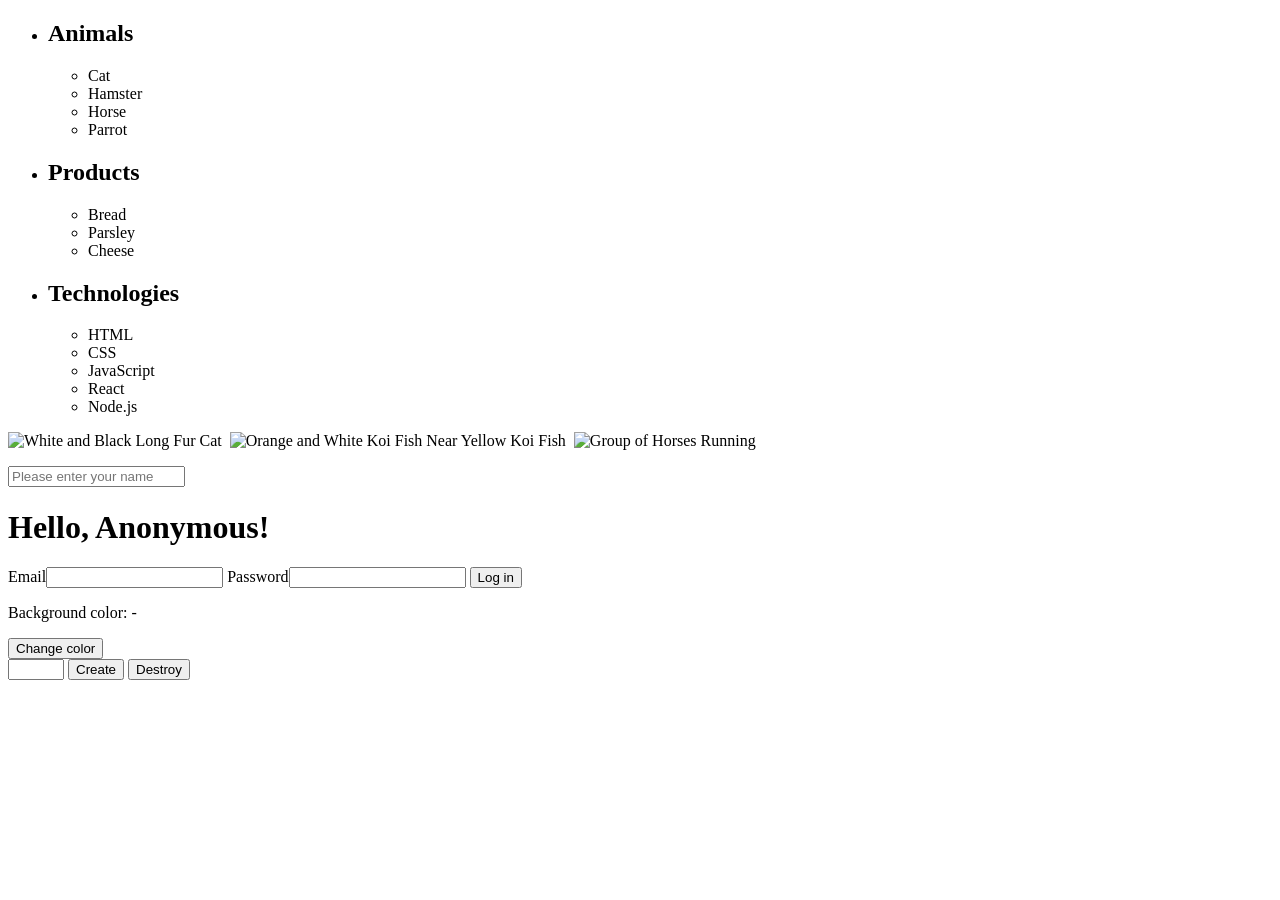
==== index.html @ f74e0623 "hw-07 done" ====
<!DOCTYPE html>
<html lang="en">
  <head>
    <meta charset="UTF-8" />
    <meta name="viewport" content="width=device-width, initial-scale=1.0" />
    <title>goit-js-hw-07</title>
    <link rel="stylesheet" href="./styles.css" />
  </head>
  <body>
    <ul id="categories">
      <li class="item"><h2>Animals</h2><ul><li>Cat</li><li>Hamster</li><li>Horse</li><li>Parrot</li></ul></li>
      <li class="item"><h2>Products</h2><ul><li>Bread</li><li>Parsley</li><li>Cheese</li></ul></li>
      <li class="item"><h2>Technologies</h2><ul><li>HTML</li><li>CSS</li><li>JavaScript</li><li>React</li><li>Node.js</li></ul></li>
    </ul>
    <ul class="gallery"></ul>
    <input type="text" id="name-input" placeholder="Please enter your name" />
    <h1>Hello, <span id="name-output">Anonymous</span>!</h1>
    <form class="login-form">
      <label>Email<input type="email" name="email" /></label>
      <label>Password<input type="password" name="password" /></label>
      <button type="submit">Log in</button>
    </form>
    <div class="widget">
      <p>Background color: <span class="color">-</span></p>
      <button type="button" class="change-color">Change color</button>
    </div>
    <div id="controls">
      <input type="number" min="1" max="100" step="1" />
      <button type="button" data-create>Create</button>
      <button type="button" data-destroy>Destroy</button>
    </div>
    <div id="boxes"></div>
    <script src="./task-1.js"></script>
    <script src="./task-2.js"></script>
    <script src="./task-3.js"></script>
    <script src="./task-4.js"></script>
    <script src="./task-5.js"></script>
    <script src="./task-6.js"></script>
  </body>
</html>
---- styles.css ----
.gallery { display: flex; flex-wrap: wrap; gap: 8px; list-style: none; padding: 0; }
.gallery li { list-style: none; }
.gallery img { width: 200px; height: 150px; object-fit: cover; }
#boxes { display: flex; flex-wrap: wrap; gap: 4px; }
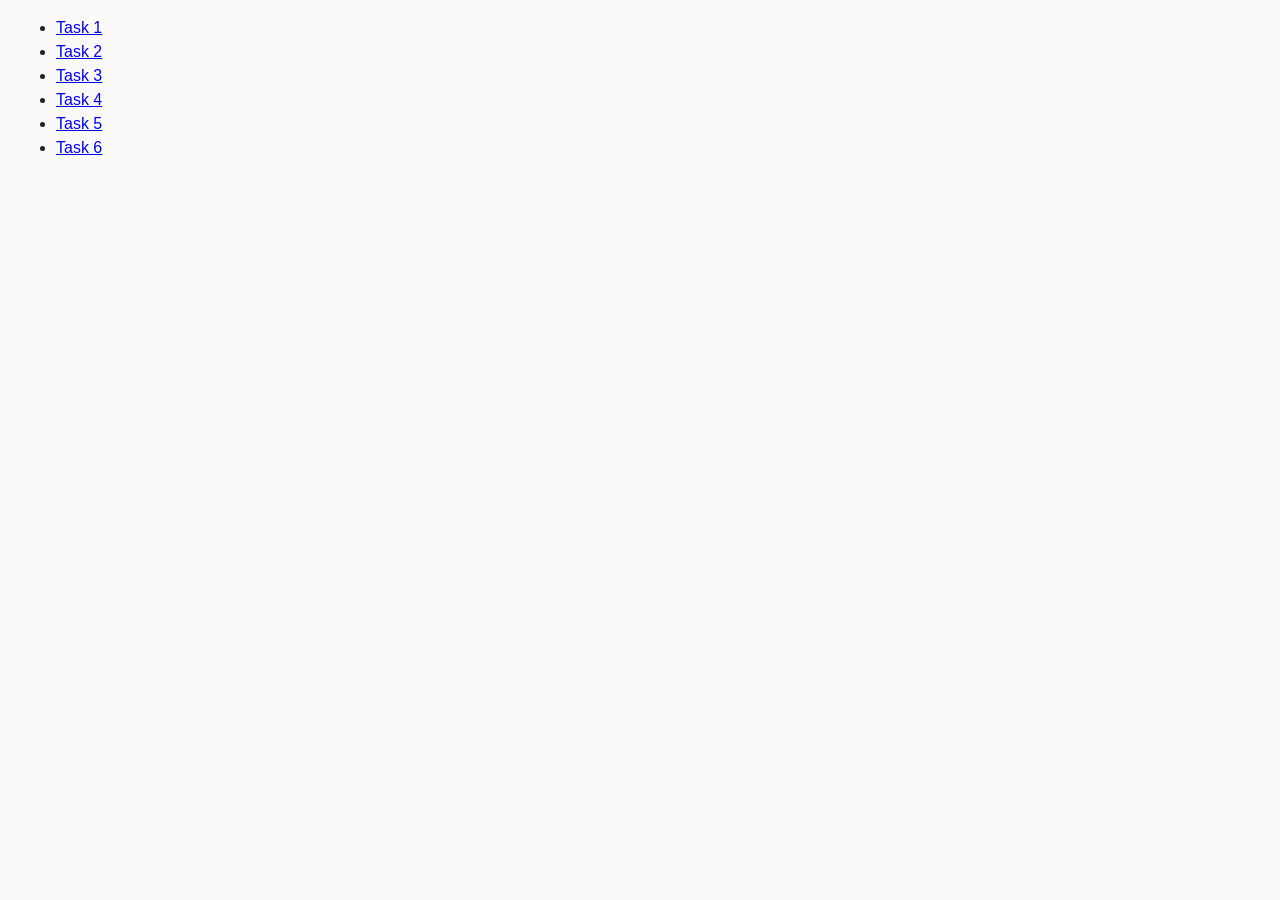
==== commit 3d756054: "restructure to match starter files" ====
--- a/index.html
+++ b/index.html
@@ -2,39 +2,19 @@
 <html lang="en">
   <head>
     <meta charset="UTF-8" />
+    <meta http-equiv="X-UA-Compatible" content="IE=edge" />
     <meta name="viewport" content="width=device-width, initial-scale=1.0" />
-    <title>goit-js-hw-07</title>
-    <link rel="stylesheet" href="./styles.css" />
+    <title>Homework 7</title>
+    <link rel="stylesheet" href="./css/common.css" />
   </head>
   <body>
-    <ul id="categories">
-      <li class="item"><h2>Animals</h2><ul><li>Cat</li><li>Hamster</li><li>Horse</li><li>Parrot</li></ul></li>
-      <li class="item"><h2>Products</h2><ul><li>Bread</li><li>Parsley</li><li>Cheese</li></ul></li>
-      <li class="item"><h2>Technologies</h2><ul><li>HTML</li><li>CSS</li><li>JavaScript</li><li>React</li><li>Node.js</li></ul></li>
+    <ul>
+      <li><a href="./task-1.html">Task 1</a></li>
+      <li><a href="./task-2.html">Task 2</a></li>
+      <li><a href="./task-3.html">Task 3</a></li>
+      <li><a href="./task-4.html">Task 4</a></li>
+      <li><a href="./task-5.html">Task 5</a></li>
+      <li><a href="./task-6.html">Task 6</a></li>
     </ul>
-    <ul class="gallery"></ul>
-    <input type="text" id="name-input" placeholder="Please enter your name" />
-    <h1>Hello, <span id="name-output">Anonymous</span>!</h1>
-    <form class="login-form">
-      <label>Email<input type="email" name="email" /></label>
-      <label>Password<input type="password" name="password" /></label>
-      <button type="submit">Log in</button>
-    </form>
-    <div class="widget">
-      <p>Background color: <span class="color">-</span></p>
-      <button type="button" class="change-color">Change color</button>
-    </div>
-    <div id="controls">
-      <input type="number" min="1" max="100" step="1" />
-      <button type="button" data-create>Create</button>
-      <button type="button" data-destroy>Destroy</button>
-    </div>
-    <div id="boxes"></div>
-    <script src="./task-1.js"></script>
-    <script src="./task-2.js"></script>
-    <script src="./task-3.js"></script>
-    <script src="./task-4.js"></script>
-    <script src="./task-5.js"></script>
-    <script src="./task-6.js"></script>
   </body>
 </html>
--- a/css/common.css
+++ b/css/common.css
@@ -0,0 +1,12 @@
+* {
+  box-sizing: border-box;
+}
+body {
+  margin: 16px;
+  font-family: -apple-system, BlinkMacSystemFont, 'Segoe UI', Roboto, Oxygen, Ubuntu, Cantarell, 'Open Sans', 'Helvetica Neue', sans-serif;
+  -webkit-font-smoothing: antialiased;
+  -moz-osx-font-smoothing: grayscale;
+  background-color: #fafafa;
+  color: #212121;
+  line-height: 1.5;
+}
